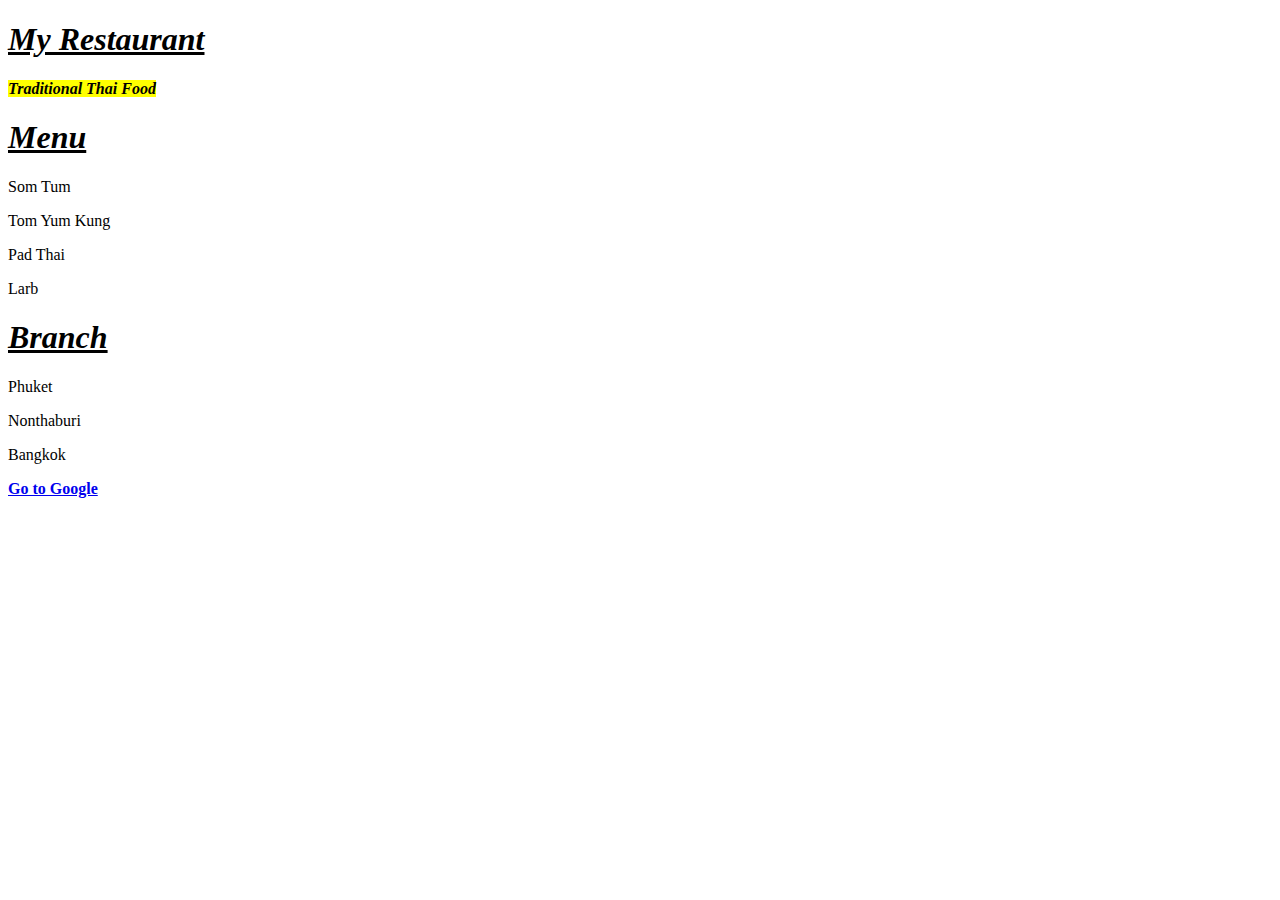
==== index.html @ 9b50c6b5 "Created Heading" ====
<!DOCTYPE html>
<html lang="en">
<head>
    <!--ข้อมูลพื้นฐานของเว็บไซต์-->
    <meta charset="UTF-8">
    <meta http-equiv="X-UA-Compatible" content="IE=edge">
    <meta name="viewport" content="width=device-width, initial-scale=1.0"> <!-- ส่วนที่ใช้งานแสดงหน้าเว็บในอุปกรณ์ต่างๆ-->
    <meta name="description" content="About Cat">
    <meta name="author" content="Chatcharit"> 
    <meta name="keywords" content="html css javascript"> <!-- keyword ในการค้นหา-->
    <title>Welcome</title> 
</head>
<body>
    <h1><u><i>My Restaurant</i></u></h1>
    <p><strong><i><mark>Traditional Thai Food</mark></i></strong> </p>
    <h1><u><i>Menu</i></u></h1>
    <p>Som Tum</p>
    <p>Tom Yum Kung</p>
    <p>Pad Thai</p>
    <p>Larb</p>
    <h1><u><i>Branch</i></u></h1>
    <p>Phuket</p>   
    <p>Nonthaburi</p>
    <p>Bangkok</p>
    

    <a href="http://www.google.com" target="_blank"><strong>Go to Google</strong> </a> <!-- target="_blank" เปิดแท็บใหม่-->
</body>
</html>
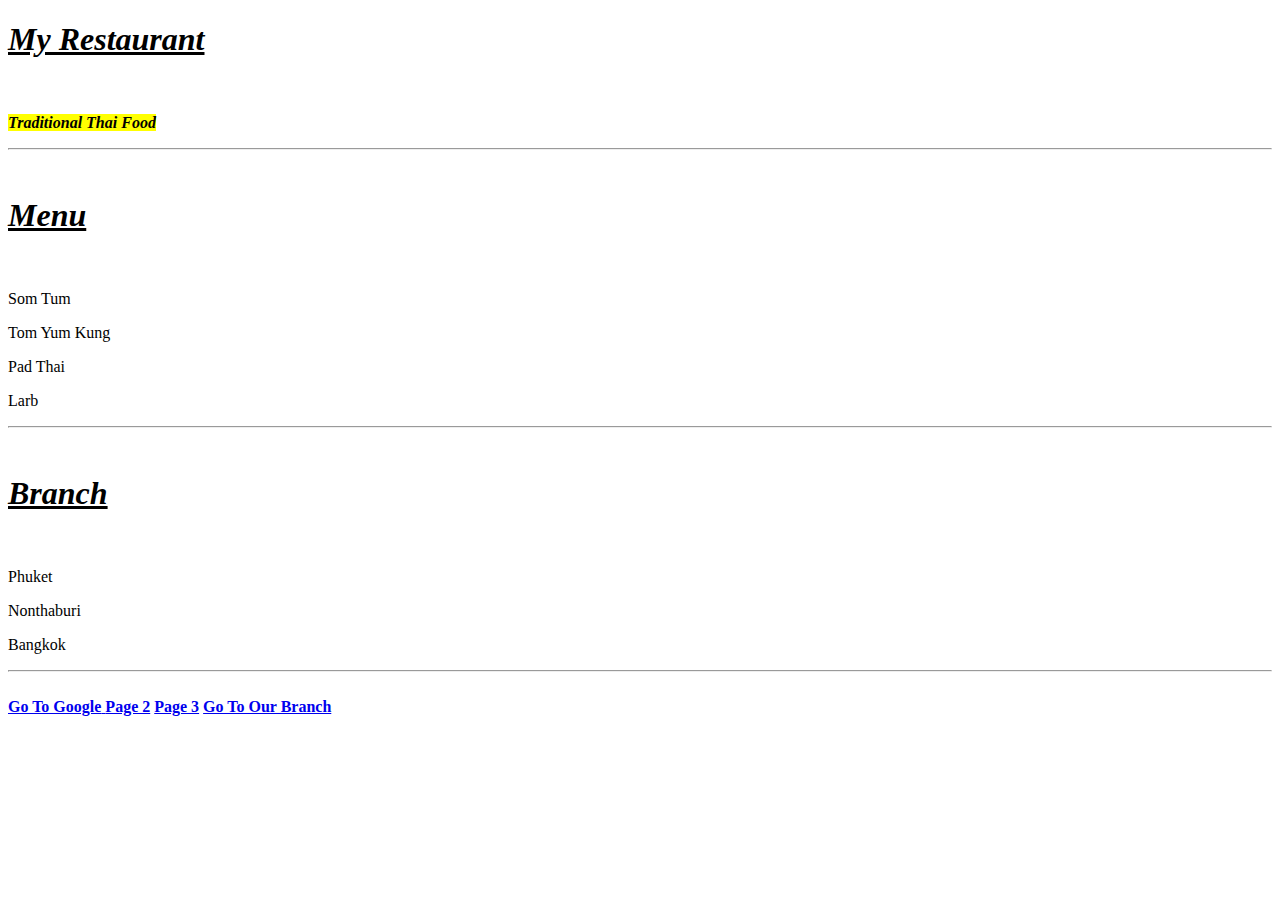
==== commit cb462e53: "Created Link In Web Page" ====
--- a/index.html
+++ b/index.html
@@ -12,18 +12,32 @@
 </head>
 <body>
     <h1><u><i>My Restaurant</i></u></h1>
+    <br>
     <p><strong><i><mark>Traditional Thai Food</mark></i></strong> </p>
+    <hr> <!--เว้นบรรทัด-->
+    <br/> <!--สร้างเส้นคั่น-->
     <h1><u><i>Menu</i></u></h1>
+    <br>
     <p>Som Tum</p>
     <p>Tom Yum Kung</p>
     <p>Pad Thai</p>
     <p>Larb</p>
-    <h1><u><i>Branch</i></u></h1>
+    <hr>
+    <br/>
+    <h1><u><i>Branch</i></u></h1><br>
     <p>Phuket</p>   
     <p>Nonthaburi</p>
     <p>Bangkok</p>
+    <hr>
+    <br/>
+    <a href="http://www.google.com" target="_blank"><strong>Go To Google</strong> </a> <!-- target="_blank" เปิดแท็บใหม่-->
     
+    <!--Internal Link-->
+    <a href="page2.html" target="_blank"><strong>Page 2</strong></a>
+    <a href="page3.html" target="_blank"><strong>Page 3</strong></a>
+    <a href="Branch/branch.html" target="_blank"><strong>Go To Our Branch</strong></a>
+    
+    <!--External Link-->
 
-    <a href="http://www.google.com" target="_blank"><strong>Go to Google</strong> </a> <!-- target="_blank" เปิดแท็บใหม่-->
 </body>
 </html>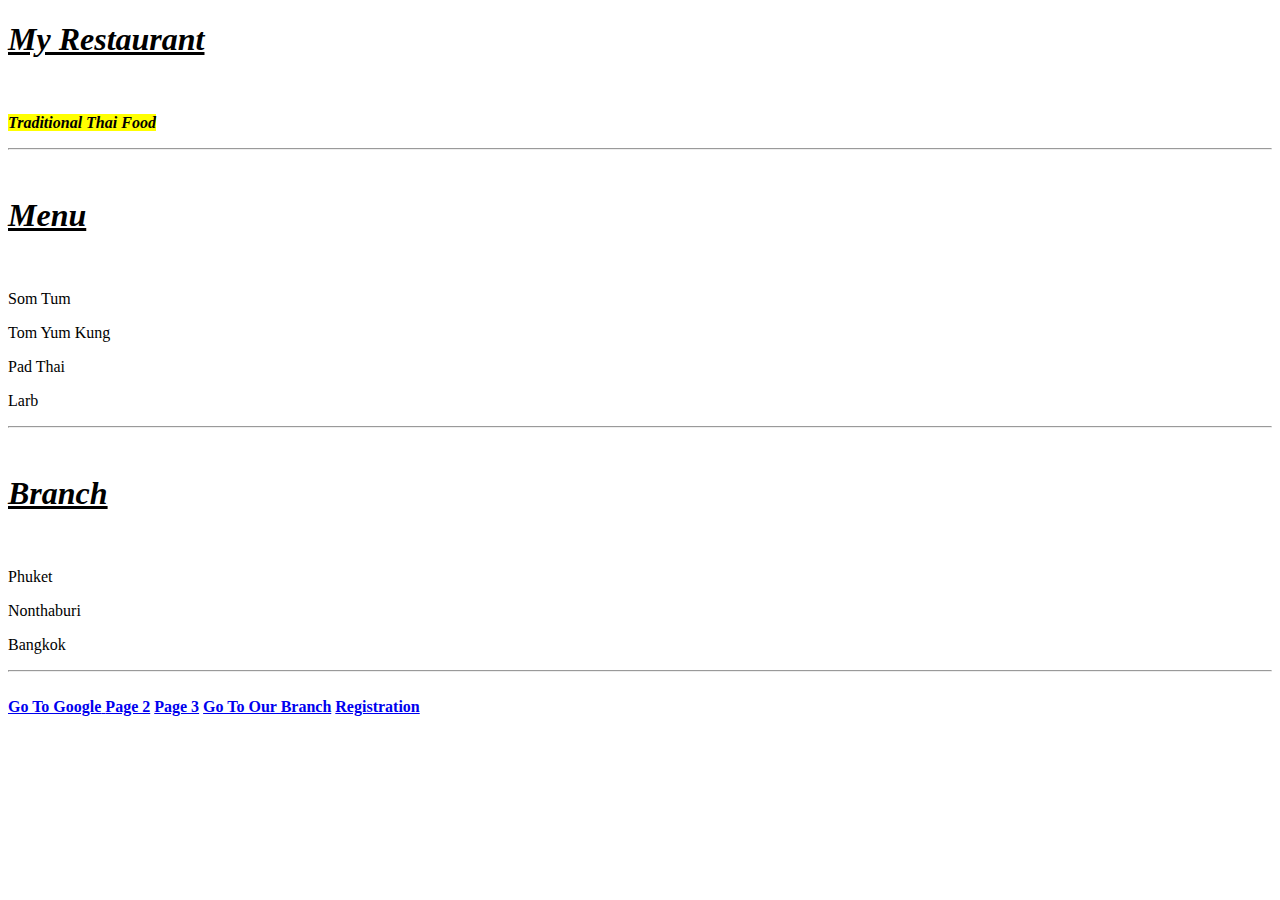
==== commit a5cbf104: "Created Form" ====
--- a/index.html
+++ b/index.html
@@ -33,10 +33,10 @@
     <a href="http://www.google.com" target="_blank"><strong>Go To Google</strong> </a> <!-- target="_blank" เปิดแท็บใหม่-->
     
     <!--Internal Link-->
-    <a href="page2.html" target="_blank"><strong>Page 2</strong></a>
-    <a href="page3.html" target="_blank"><strong>Page 3</strong></a>
-    <a href="Branch/branch.html" target="_blank"><strong>Go To Our Branch</strong></a>
-    
+    <a href="page2.html" ><strong>Page 2</strong></a>
+    <a href="page3.html" ><strong>Page 3</strong></a>
+    <a href="Branch/branch.html" ><strong>Go To Our Branch</strong></a>
+    <a href="form.html"><strong>Registration</strong></a>
     <!--External Link-->
 
 </body>
